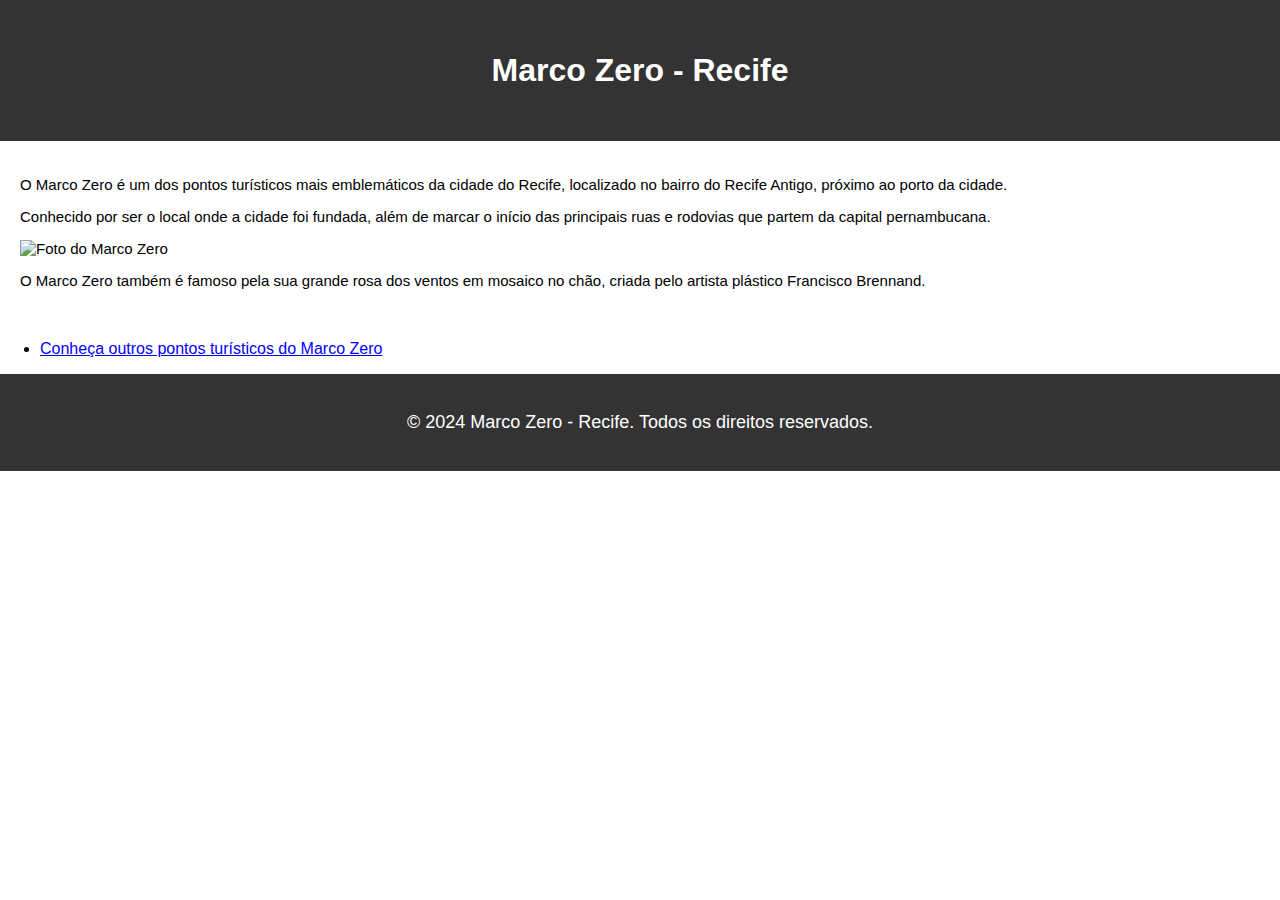
==== index.html @ edb775a4 "segundo commit" ====
<html lang="pt-br">
<head>
    <meta charset="UTF-8">
    <meta name="viewport" content="width=device-width, initial-scale=1.0">
    <title>Marco Zero - Recife</title>
    <link rel="stylesheet" href="/style.css">
</head>
<body>
  <header>
    <h1>
        <p>Marco Zero - Recife </p>
    </h1>
  </header>

<main>
    <p>O Marco Zero é um dos pontos turísticos mais emblemáticos da cidade do Recife, localizado no bairro do Recife Antigo, próximo ao porto da cidade.</p>
    <p>Conhecido por ser o local onde a cidade foi fundada, além de marcar o início das principais ruas e rodovias que partem da capital pernambucana.</p>
    <img src="https://imgmd.net/images/c_limit%2Cw_800/v1/guia/1677521/marco-zero.jpg" alt="Foto do Marco Zero">
    <p>O Marco Zero também é famoso pela sua grande rosa dos ventos em mosaico no chão, criada pelo artista plástico Francisco Brennand.</p>
</main>

<!DOCTYPE html>
<html lang="pt-BR">
<head>
    <meta charset="UTF-8">
    <meta name="viewport" content="width=device-width, initial-scale=1.0">
    <title>Marco Zero - Recife</title>
</head>
<body>
    <ul>
      <li><a href="/pontos turisticos.html">Conheça outros pontos turísticos do Marco Zero</a></li>
    
    </ul>
</body>
<style>
    a{
        color: blue;

    }
</style>
<footer>
    <p style="font-size: 18px;">© 2024 Marco Zero - Recife. Todos os direitos reservados.</p>
</footer>

</body>
</html>
---- style.css ----
body {
    font-family: Arial, sans-serif;
    margin: 0;
    padding: 0;
}
header, footer {
    background-color: #333;
    color: #fff;
    text-align: center;
    padding: 20px;
}
main {
    padding: 20px;
    font-size: 15px;
}
img {
    max-width: 100%;
    height: auto;
}
a{
    color: blue;

}
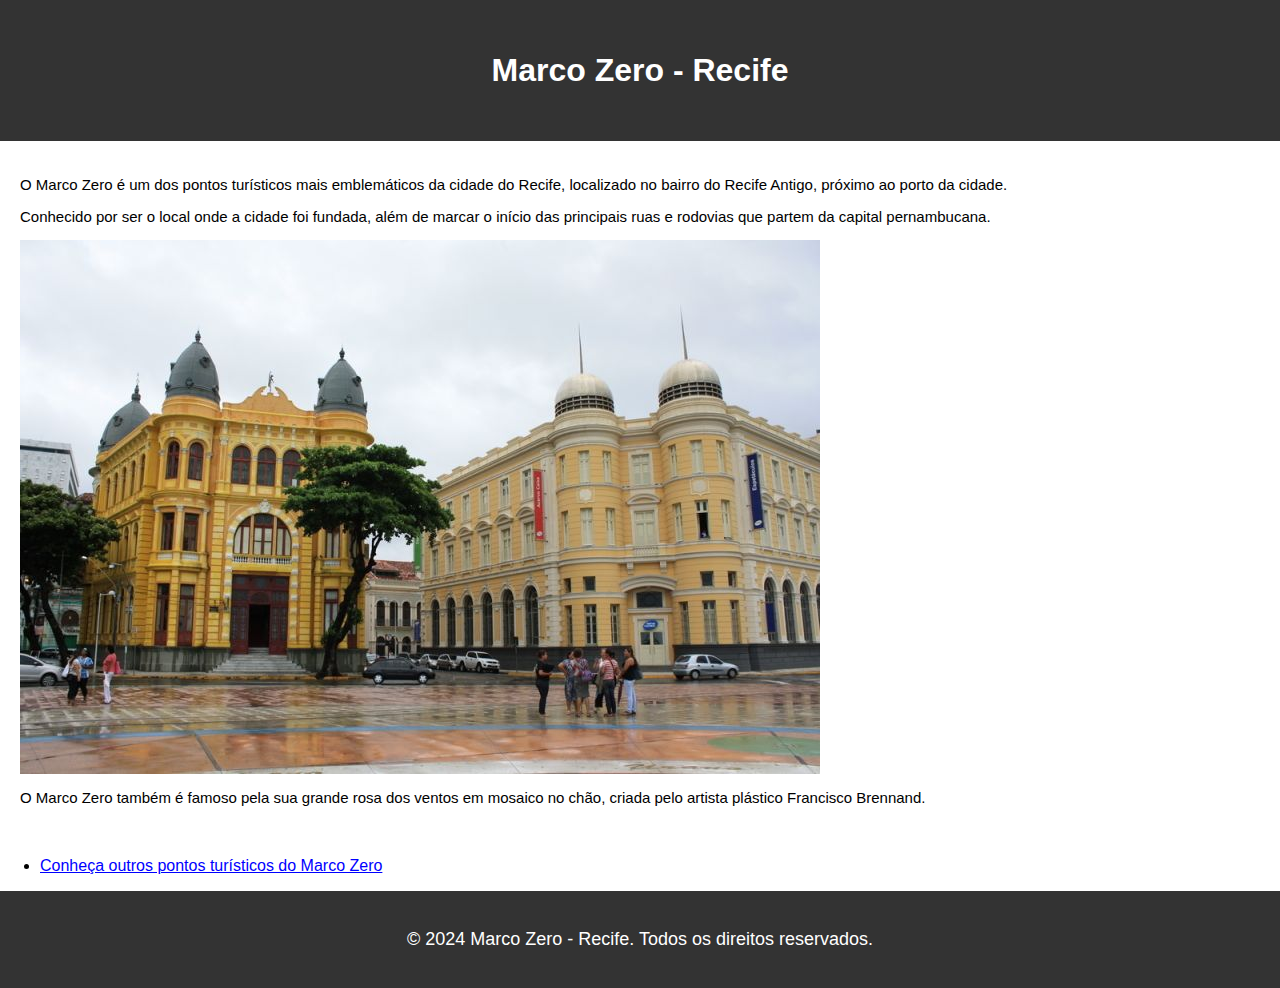
==== commit f5ab474d: "quarto commit" ====
--- a/index.html
+++ b/index.html
@@ -15,7 +15,7 @@
 <main>
     <p>O Marco Zero é um dos pontos turísticos mais emblemáticos da cidade do Recife, localizado no bairro do Recife Antigo, próximo ao porto da cidade.</p>
     <p>Conhecido por ser o local onde a cidade foi fundada, além de marcar o início das principais ruas e rodovias que partem da capital pernambucana.</p>
-    <img src="https://imgmd.net/images/c_limit%2Cw_800/v1/guia/1677521/marco-zero.jpg" alt="Foto do Marco Zero">
+    <img src="/img/marco-zero.jpg" alt="Marco Zero">
     <p>O Marco Zero também é famoso pela sua grande rosa dos ventos em mosaico no chão, criada pelo artista plástico Francisco Brennand.</p>
 </main>
 
--- a/style.css
+++ b/style.css
@@ -12,6 +12,7 @@
 main {
     padding: 20px;
     font-size: 15px;
+    justify-content:center ;
 }
 img {
     max-width: 100%;
@@ -20,4 +21,4 @@
 a{
     color: blue;
 
-}+}main p,id=01_id {display: flex;justify-content: center;}
